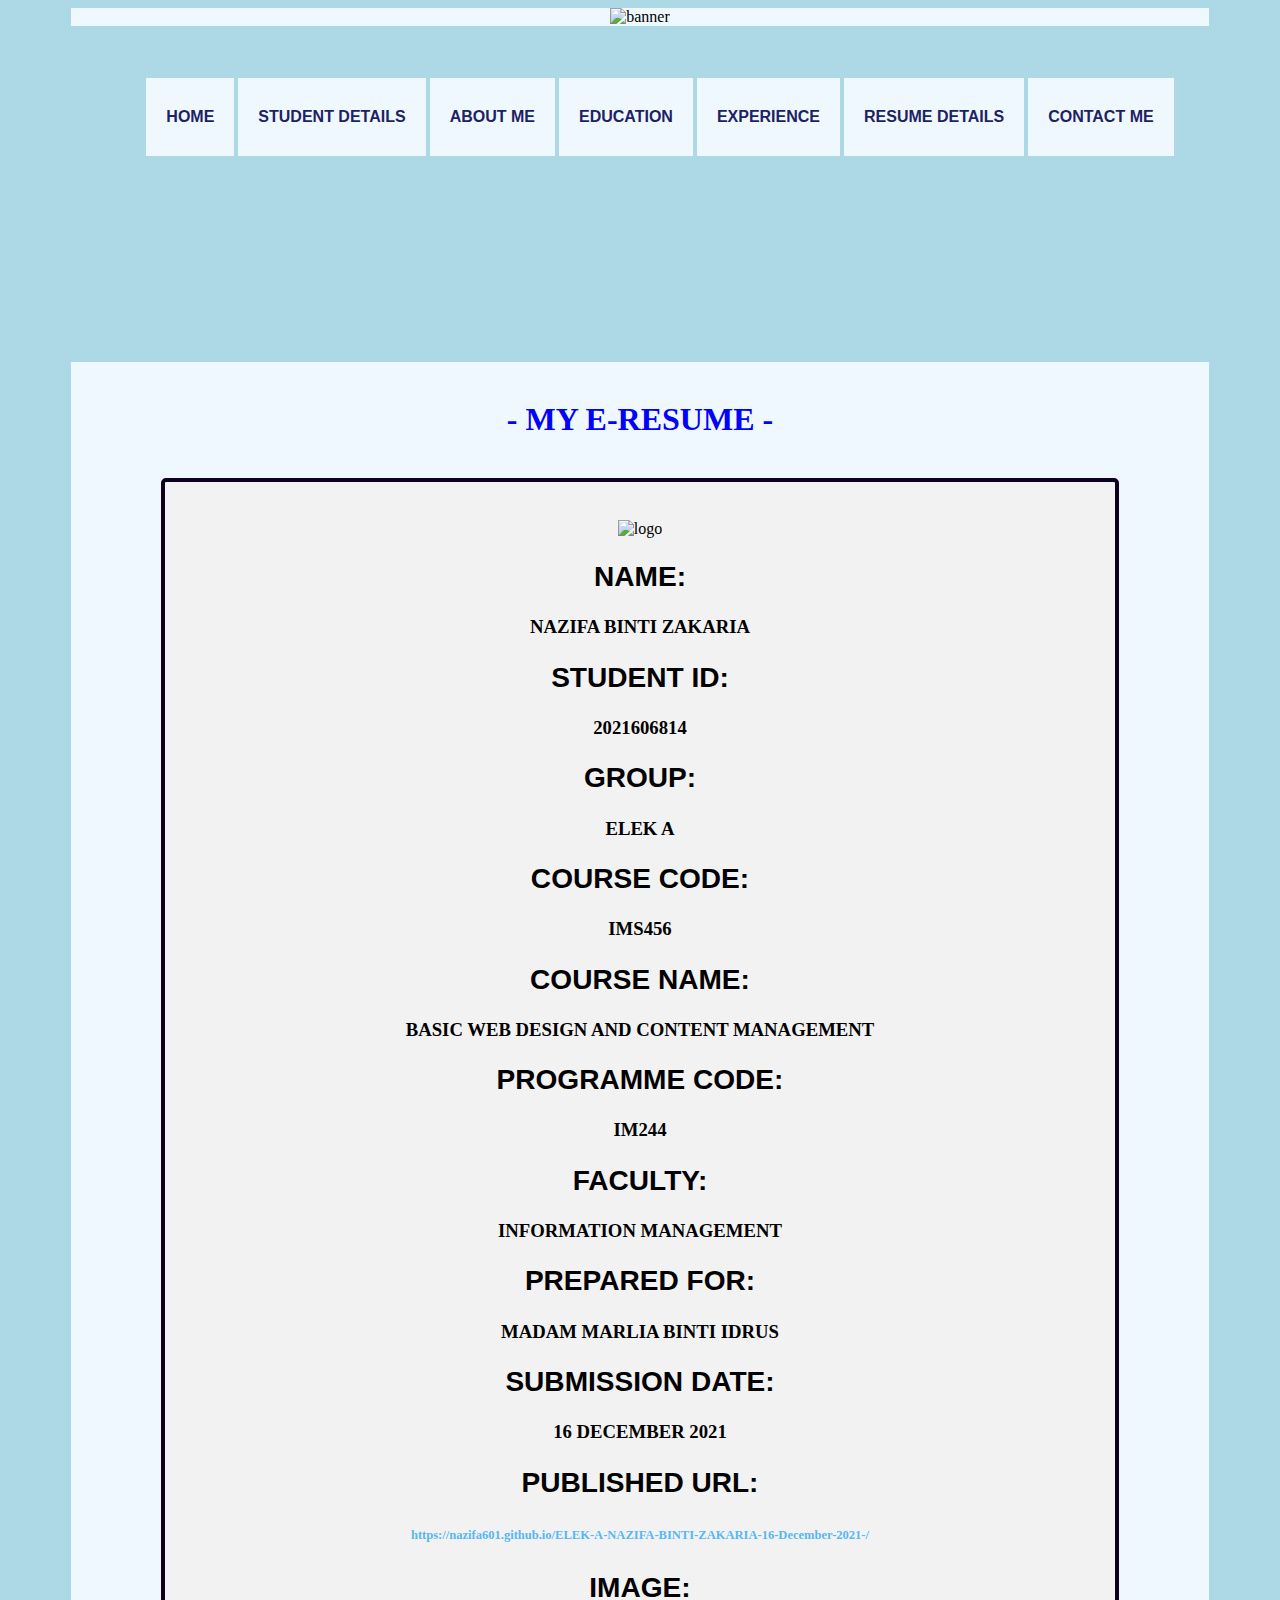
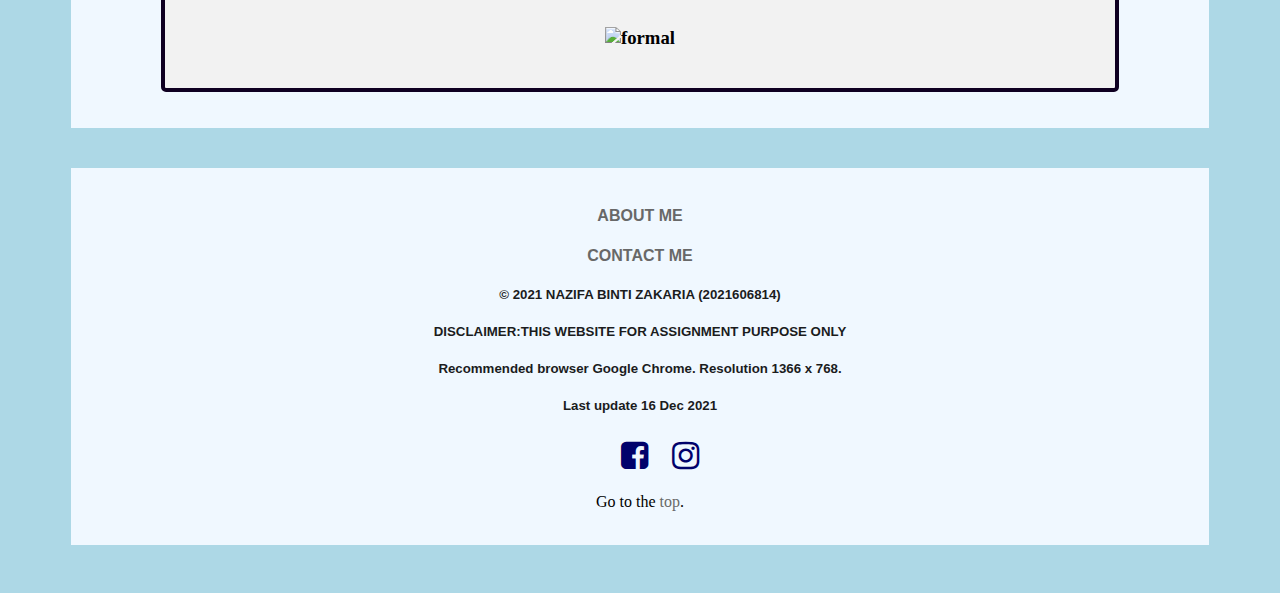
==== student.html @ f88a20ef "Add files via upload" ====
<!DOCTYPE html>
<html>
<head>
    <meta charset="utf-8">
    <meta name="viewport" content="width= device-width, initial-scale=1">
    <title> student </title>
    <link rel="stylesheet" href="style.css"/>
    <link rel="stylesheet" href="https://stackpath.bootstrapcdn.com/font-awesome/4.7.0/css/font-awesome.min.css">

</head>

<body>
   <!--banner-->
   <section class="banner">
    <center>

        <img src="banner.png" alt="banner" width="900" height="400" />  
    
    </center>

</section>
<br><br>

    <!--header-->
  <header>
    <center>

        <ul>  
          <li class="active"><a href="index.html"><b>HOME</b></a></li>      
          <li class="active"><a href="student.html"><b>STUDENT DETAILS</b></a></li>
          <li class="active"><a href="aboutme.html"><b>ABOUT ME</b></a></li>
          <li class="active"><a href="education.html"><b>EDUCATION</b></a></li>
          <li class="active"><a href="experience.html"><b>EXPERIENCE</b></a></li>
          <li class="active"><a href="resume.html"><b>RESUME DETAILS</b></a></li>
          <li class="active"><a href="contactme.html"><b>CONTACT ME</b></a></li>
    </ul>
    </center>
   </header>

   <center>
    <canvas id="canvas" width="150" height="150" ></canvas>
    
    <script>
    var canvas = document.getElementById ("canvas");
    var ctx = canvas.getContext("2d");
    var radius = canvas.height / 2;
    ctx.translate(radius, radius);
    radius = radius * 0.90
    setInterval(drawClock, 1000);
    
    function drawClock() {
      drawFace(ctx, radius);
      drawNumbers(ctx, radius);
      drawTime(ctx, radius);
    }
    
    function drawFace(ctx, radius) {
      var grad;
      ctx.beginPath();
      ctx.arc(0, 0, radius, 0, 2*Math.PI);
      ctx.fillStyle = 'white';
      ctx.fill();
      grad = ctx.createRadialGradient(0,0,radius*0.95, 0,0,radius*1.05);
      grad.addColorStop(0,'#333');
      grad.addColorStop(0.5,'white');
      grad.addColorStop(1,'#333');
      ctx.strokeStyle = grad;
      ctx.lineWidth = radius*0.1;
      ctx.stroke();
      ctx.beginPath();
      ctx.arc(0, 0, radius*0.1, 0, 2*Math.PI);
      ctx.fillStyle = '#333';
      ctx.fill();
    }
    
    function drawNumbers(ctx, radius) {
      var ang;
      var num;
      ctx.font = radius*0.15 + "px arial";
      ctx.textBaseline="middle";
      ctx.textAlign="center";
      for(num = 1; num < 13; num++){
        ang = num * Math.PI / 6;
        ctx.rotate(ang);
        ctx.translate(0, -radius*0.85);
        ctx.rotate(-ang);
        ctx.fillText(num.toString(), 0, 0);
        ctx.rotate(ang);
        ctx.translate(0, radius*0.85);
        ctx.rotate(-ang);
      }
    }
    
    function drawTime(ctx, radius){
        var now = new Date();
        var hour = now.getHours();
        var minute = now.getMinutes();
        var second = now.getSeconds();
        //hour
        hour=hour%12;
        hour=(hour*Math.PI/6)+
        (minute*Math.PI/(6*60))+
        (second*Math.PI/(360*60));
        drawHand(ctx, hour, radius*0.5, radius*0.07);
        //minute
        minute=(minute*Math.PI/30)+(second*Math.PI/(30*60));
        drawHand(ctx, minute, radius*0.8, radius*0.07);
        // second
        second=(second*Math.PI/30);
        drawHand(ctx, second, radius*0.9, radius*0.02);
    }
    
    function drawHand(ctx, pos, length, width) {
        ctx.beginPath();
        ctx.lineWidth = width;
        ctx.lineCap = "round";
        ctx.moveTo(0,0);
        ctx.rotate(pos);
        ctx.lineTo(0, -length);
        ctx.stroke();
        ctx.rotate(-pos);
    }
    </script>
   </center>

   <br><br>

   <section class="home">
   <center>
    <br>
    
   <h1 id="home">- MY E-RESUME -</h1>


   <br>
   <div class="content">
    <br>
    <img src="logo.jpg" alt="logo" width="400" height="150" />  
   <h3><bold>
       <p><h2>NAME:</h2> NAZIFA BINTI ZAKARIA</p>
       <p><h2>STUDENT ID:</h2> 2021606814</p>
       <p><h2>GROUP:</h2> ELEK A</p>
       <p><h2>COURSE CODE:</h2> IMS456</p>
       <p><h2>COURSE NAME:</h2> BASIC WEB DESIGN AND CONTENT MANAGEMENT</p>
       <p><h2>PROGRAMME CODE:</h2> IM244</p>
       <p><h2>FACULTY:</h2> INFORMATION MANAGEMENT</p>
       <p><h2>PREPARED FOR:</h2> MADAM MARLIA BINTI IDRUS</p>
       <p><h2>SUBMISSION DATE:</h2>16 DECEMBER 2021</p>
       <p><h2>PUBLISHED URL:</h2><a href="https://nazifa601.github.io/ELEK-A-NAZIFA-BINTI-ZAKARIA-16-December-2021-/"><h6>https://nazifa601.github.io/ELEK-A-NAZIFA-BINTI-ZAKARIA-16-December-2021-/</h6></a></p>
       <p><h2>IMAGE:</h2>
           <img src="formal.jpg" alt="formal" width="200" height="285" /></p>

   </h3></bold> 
   </div>
   </center>
   <br><br>
   </section>

   <!--footer-->
   <footer>
    <center>
    <section class"container">
    <br>

    <a href="aboutme.html"><italic><h4>ABOUT ME</h4></italic></a>
    <a href="contactme.html"><italic><h4>CONTACT ME</h4></italic></a>

    <h5> &copy; 2021 NAZIFA BINTI ZAKARIA (2021606814)</h5>
    <h5>DISCLAIMER:THIS WEBSITE FOR ASSIGNMENT PURPOSE ONLY</h5>
    <h5>Recommended browser Google Chrome. Resolution 1366 x 768.</h5>
    <h5>Last update 16 Dec 2021</h5>
    
    <section class="media"> 
    
    <ul>
        <li><a href="https://www.facebook.com/profile.php?id=100001883119222"><i class="fa fa-facebook-square fa-2x"></i></a></li>
        <li><a href="https://www.instagram.com/nazifabz/?hl=en"><i class="fa fa-instagram fa-2x" ></i></a></li> 
    
      </ul>
    </section>

      <center><p>Go to the
        <a href="#home">top</a>.
      </p></center>

    <br>

    </section>
    </center>
   </footer>
    

</body>
</html>
---- style.css ----
body {
    background-color: #add8e6;
}

section{ 
    background-color: #f0f8ff;
    width:90%;
    margin:0 auto;
}

a{
	color: inherit;
	text-decoration: none;
    
}

h1{
    color: blue;
}

div{
    border: 4px solid rgb(15, 0, 34);
    text-align: center;
    width: 80%;
    height: 40%;
}

header ul{
    float:center;
}

header ul li{
    display: inline-block;
}

header ul li a{
    padding: 30px 20px;
    display: inline-block;
    color: rgb(29, 34, 100);
    font-family: sans-serif;
}

header ul li a:hover{
    background-color: #add8e6;
    
}

h6 {
    color: #58b7f7;

}

.active{
    background-color: #f0f8ff;
    
}

table,
th,
td {
        padding: 70px;
        border: 2px solid black;
        border-collapse: separate;
        width: 90%;
        position: flex;
        
}

h2 {
    font-family: sans-serif;

}


.grid embed{
	width: 70%;
	height: 358px;
	object-fit: scale-down;

}

input[type=text], select {
    width: 100%;
    padding: 12px 20px;
    margin: 8px 0;
    display: inline-block;
    border: 1px solid #ccc;
    border-radius: 4px;
    box-sizing: border-box;
}
  
  input[type=submit] {
    width: 100%;
    background-color: #589fcf;
    color: white;
    padding: 14px 20px;
    margin: 8px 0;
    border: none;
    border-radius: 4px;
    cursor: pointer;
}
  
  input[type=submit]:hover {
    background-color: #589fcf;
}
  
div {
    border-radius: 5px;
    background-color: #f2f2f2;
    padding: 20px;
}

footer{
    margin: 0;
    padding: 40px 0;
}

h4{
    font-family: sans-serif;
}

h5{
    font-family: sans-serif;
    color:#1b1c1d;
}
a{
    color: #686868;
}
.media i{
    position: bottom;
    display: center;  
    list-style: none;
    color: rgb(1, 2, 107);
}
.media ul li{
     margin: 5px 10px;
     display: inline-block;

}
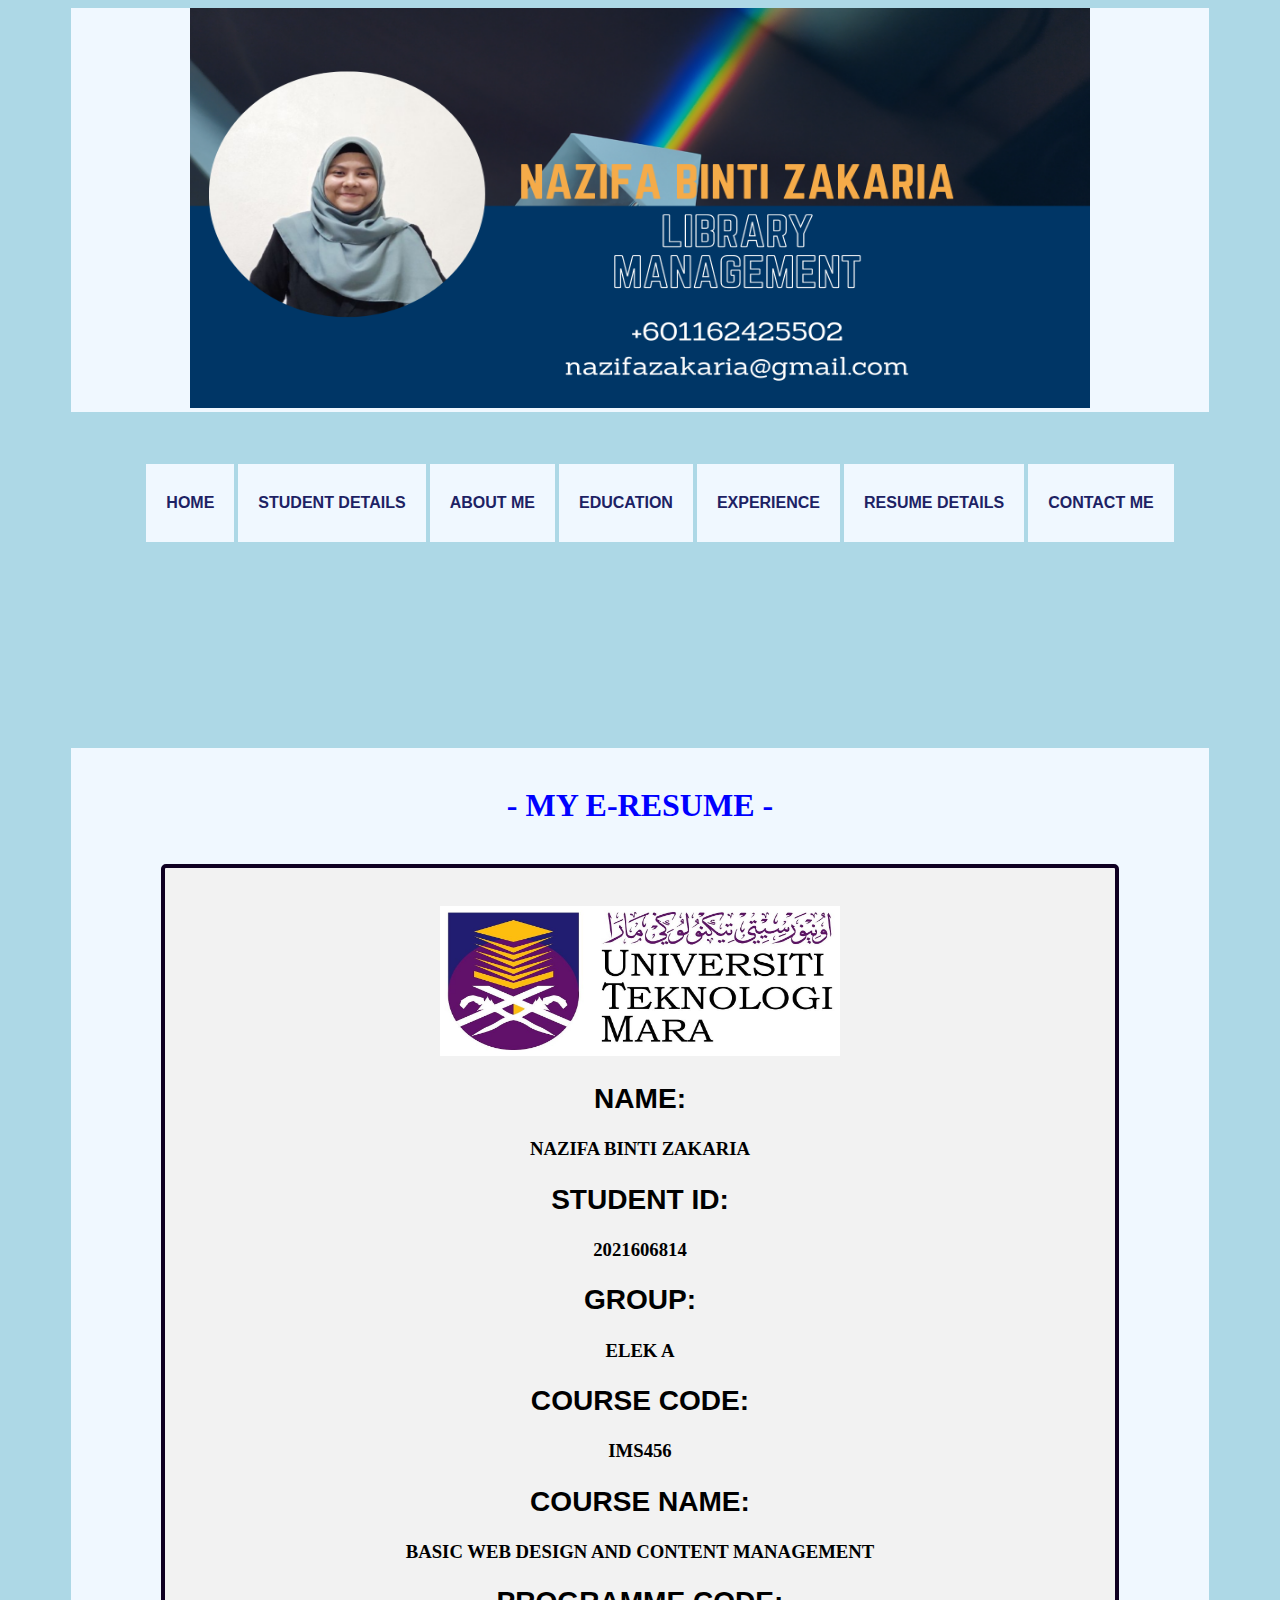
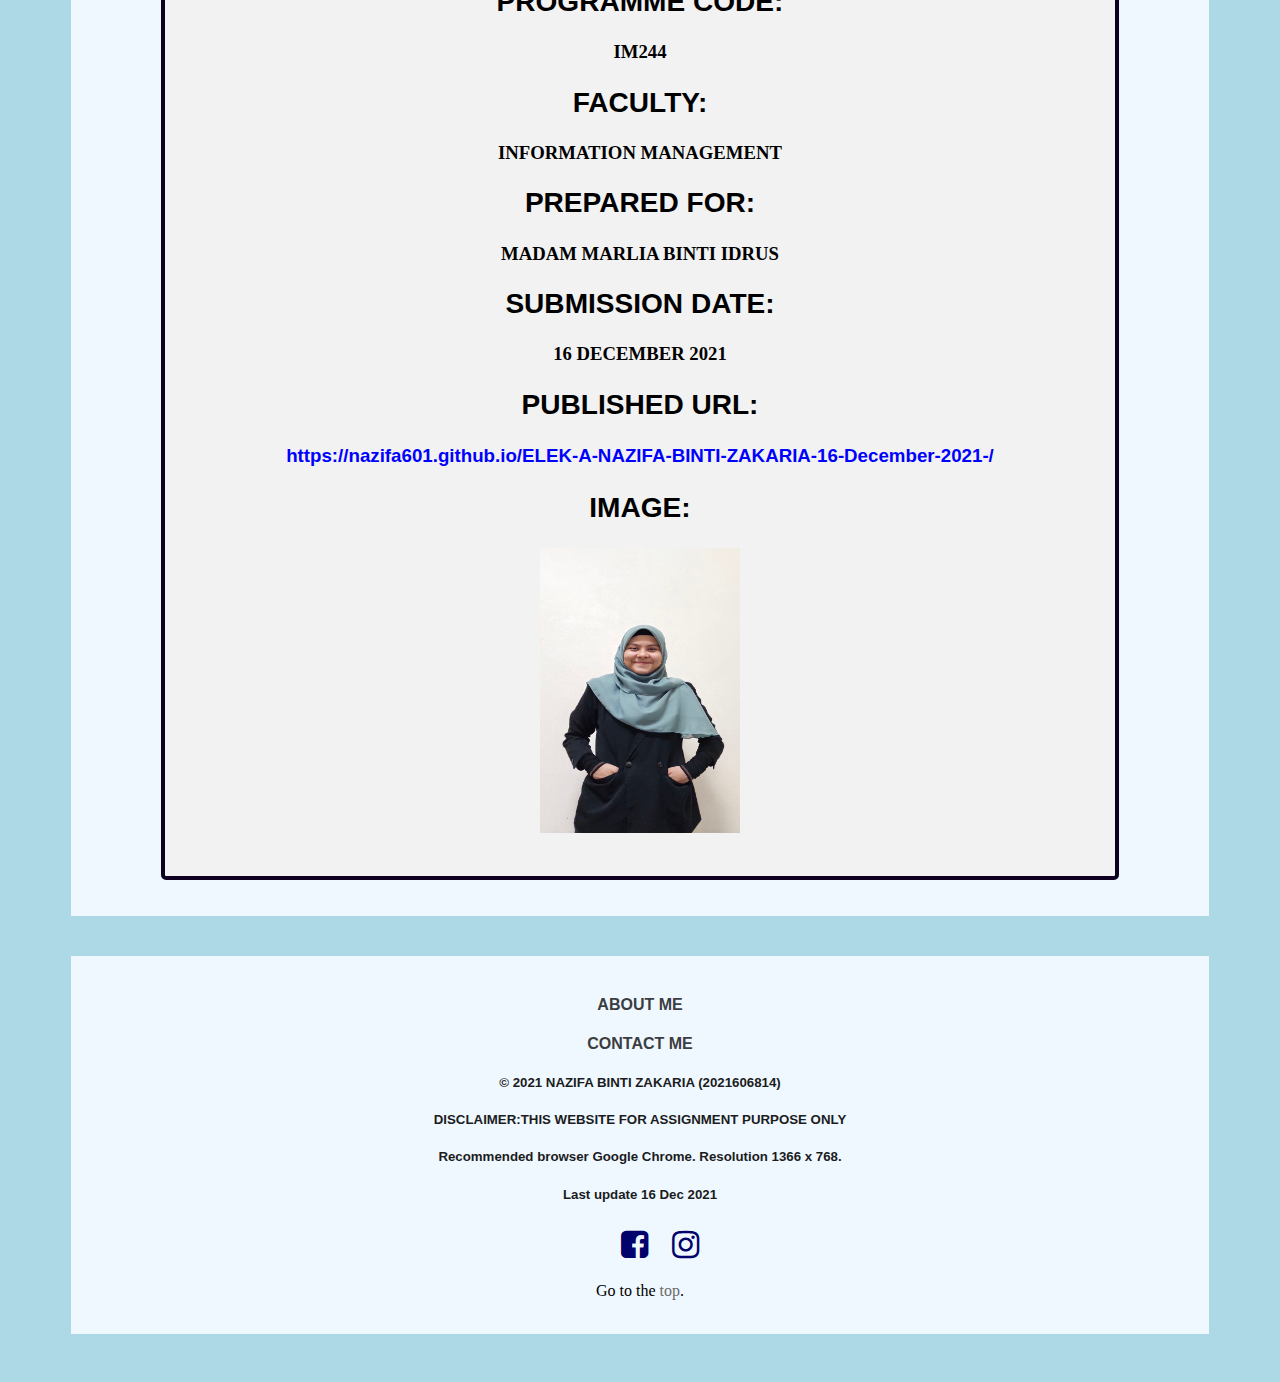
==== commit 5874d6b7: "Add files via upload" ====
--- a/student.html
+++ b/student.html
@@ -146,7 +146,7 @@
        <p><h2>FACULTY:</h2> INFORMATION MANAGEMENT</p>
        <p><h2>PREPARED FOR:</h2> MADAM MARLIA BINTI IDRUS</p>
        <p><h2>SUBMISSION DATE:</h2>16 DECEMBER 2021</p>
-       <p><h2>PUBLISHED URL:</h2><a href="https://nazifa601.github.io/ELEK-A-NAZIFA-BINTI-ZAKARIA-16-December-2021-/"><h6>https://nazifa601.github.io/ELEK-A-NAZIFA-BINTI-ZAKARIA-16-December-2021-/</h6></a></p>
+       <p><h2>PUBLISHED URL:</h2><a href="https://nazifa601.github.io/ELEK-A-NAZIFA-BINTI-ZAKARIA-16-December-2021-/"><h4 style="color: blue;text-align: center;">https://nazifa601.github.io/ELEK-A-NAZIFA-BINTI-ZAKARIA-16-December-2021-/</h4></a></p>
        <p><h2>IMAGE:</h2>
            <img src="formal.jpg" alt="formal" width="200" height="285" /></p>
 
--- a/style.css
+++ b/style.css
@@ -16,6 +16,8 @@
 
 h1{
     color: blue;
+
+
 }
 
 div{
@@ -45,8 +47,8 @@
     
 }
 
-h6 {
-    color: #58b7f7;
+h4 {
+    color: #3b3d41;
 
 }
 
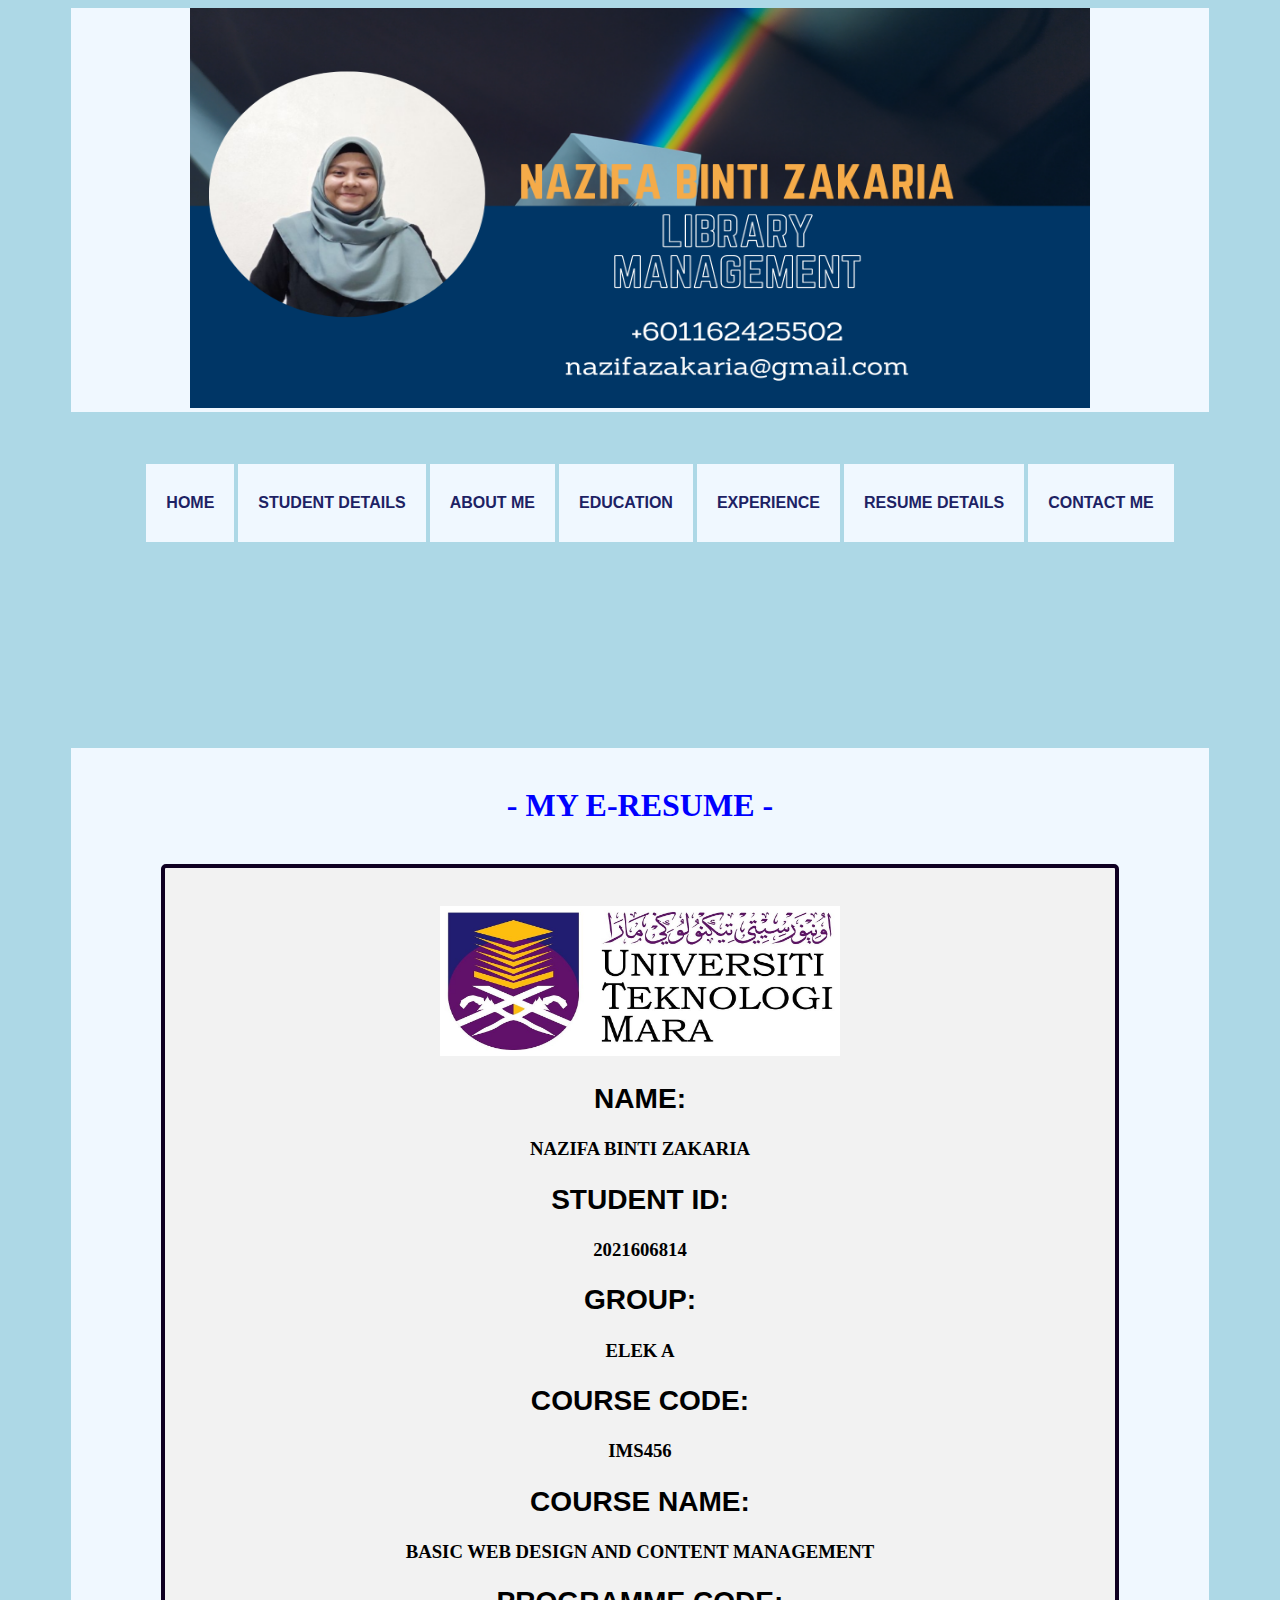
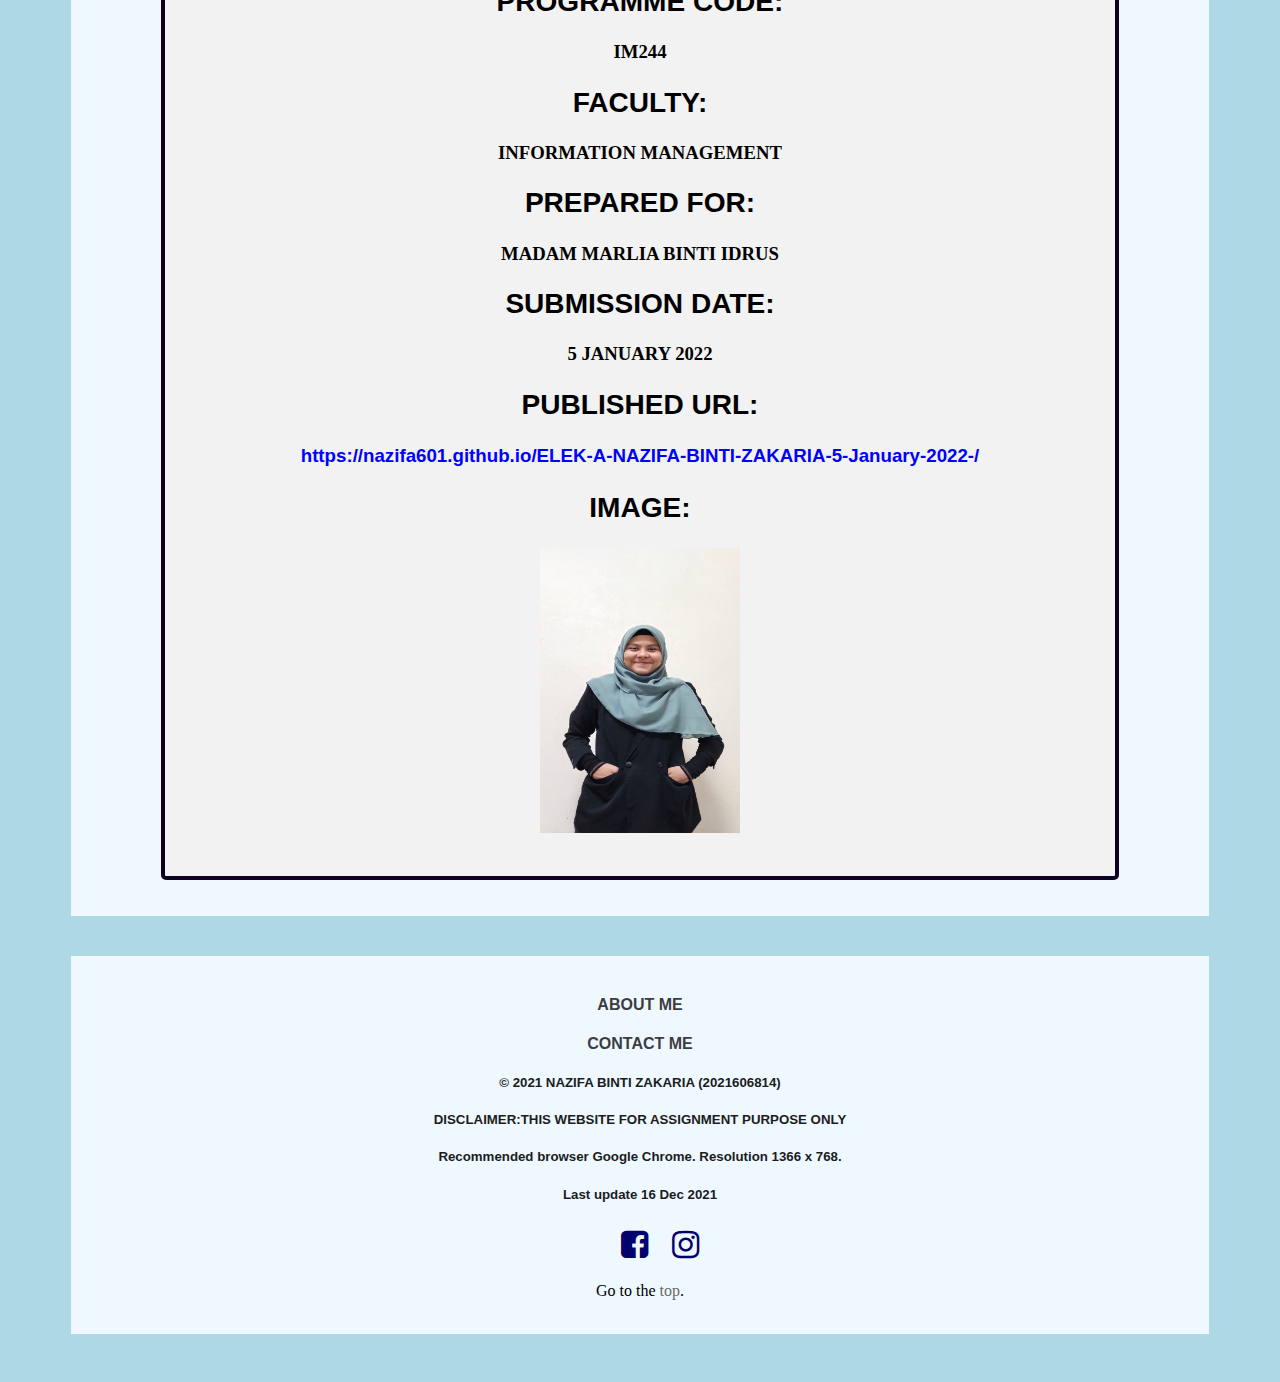
==== commit 4a3bfd95: "Add files via upload" ====
--- a/student.html
+++ b/student.html
@@ -145,8 +145,8 @@
        <p><h2>PROGRAMME CODE:</h2> IM244</p>
        <p><h2>FACULTY:</h2> INFORMATION MANAGEMENT</p>
        <p><h2>PREPARED FOR:</h2> MADAM MARLIA BINTI IDRUS</p>
-       <p><h2>SUBMISSION DATE:</h2>16 DECEMBER 2021</p>
-       <p><h2>PUBLISHED URL:</h2><a href="https://nazifa601.github.io/ELEK-A-NAZIFA-BINTI-ZAKARIA-16-December-2021-/"><h4 style="color: blue;text-align: center;">https://nazifa601.github.io/ELEK-A-NAZIFA-BINTI-ZAKARIA-16-December-2021-/</h4></a></p>
+       <p><h2>SUBMISSION DATE:</h2>5 JANUARY 2022</p>
+       <p><h2>PUBLISHED URL:</h2><a href="https://nazifa601.github.io/ELEK-A-NAZIFA-BINTI-ZAKARIA-5-January-2022-/"><h4 style="color: blue;text-align: center;">https://nazifa601.github.io/ELEK-A-NAZIFA-BINTI-ZAKARIA-5-January-2022-/</h4></a></p>
        <p><h2>IMAGE:</h2>
            <img src="formal.jpg" alt="formal" width="200" height="285" /></p>
 
